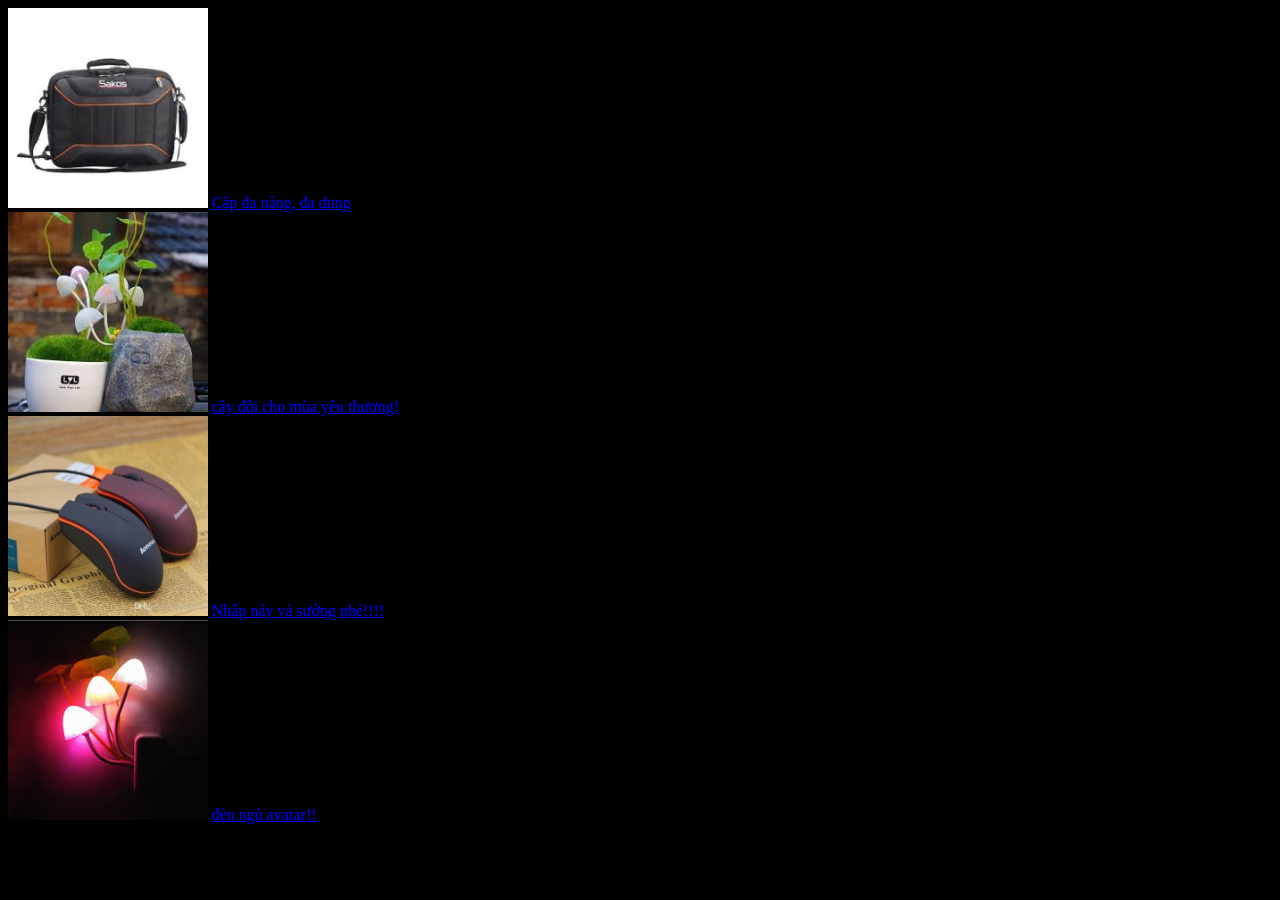
==== web/index.html @ 3b640fe1 "bài tập image&link" ====
<html>
	<head>
		<title>image-link</title>
		<meta charset="utf-8"/>
		<link rel="stylesheet" type="text/css" href="css/style.css">
		<style>
		  body{ background-color: black;
		  }
		  
		</style>	  
	<body>
		<a href="ctietsp/cap.html"><img src="img/cap.jpg"  /></a>
		<a href="ctietsp/cap.html">Cặp đa năng, đa dụng</a></br>
		<a href="ctietsp/cay.html"><img src="img/cay.jpg"  /></a>
		<a href="ctietsp/cay.html">cây đôi cho mùa yêu thương!</a></br>
		<a href="ctietsp/chuot.html"><img src="img/chuot.jpg"  /></a>
		<a href="ctietsp/chuot.html">Nhấp nảy và sướng nhé!!!!</a></br>
		<a href="ctietsp/den.html"><img src="img/denf.jpg"  /></a>
		<a href="ctietsp/den.html">đèn ngủ avatar!!</a></br>
		
		
		
		
		
		
		
	</body>
</html>
---- web/css/style.css ----
img{
	max-width: 200px
}
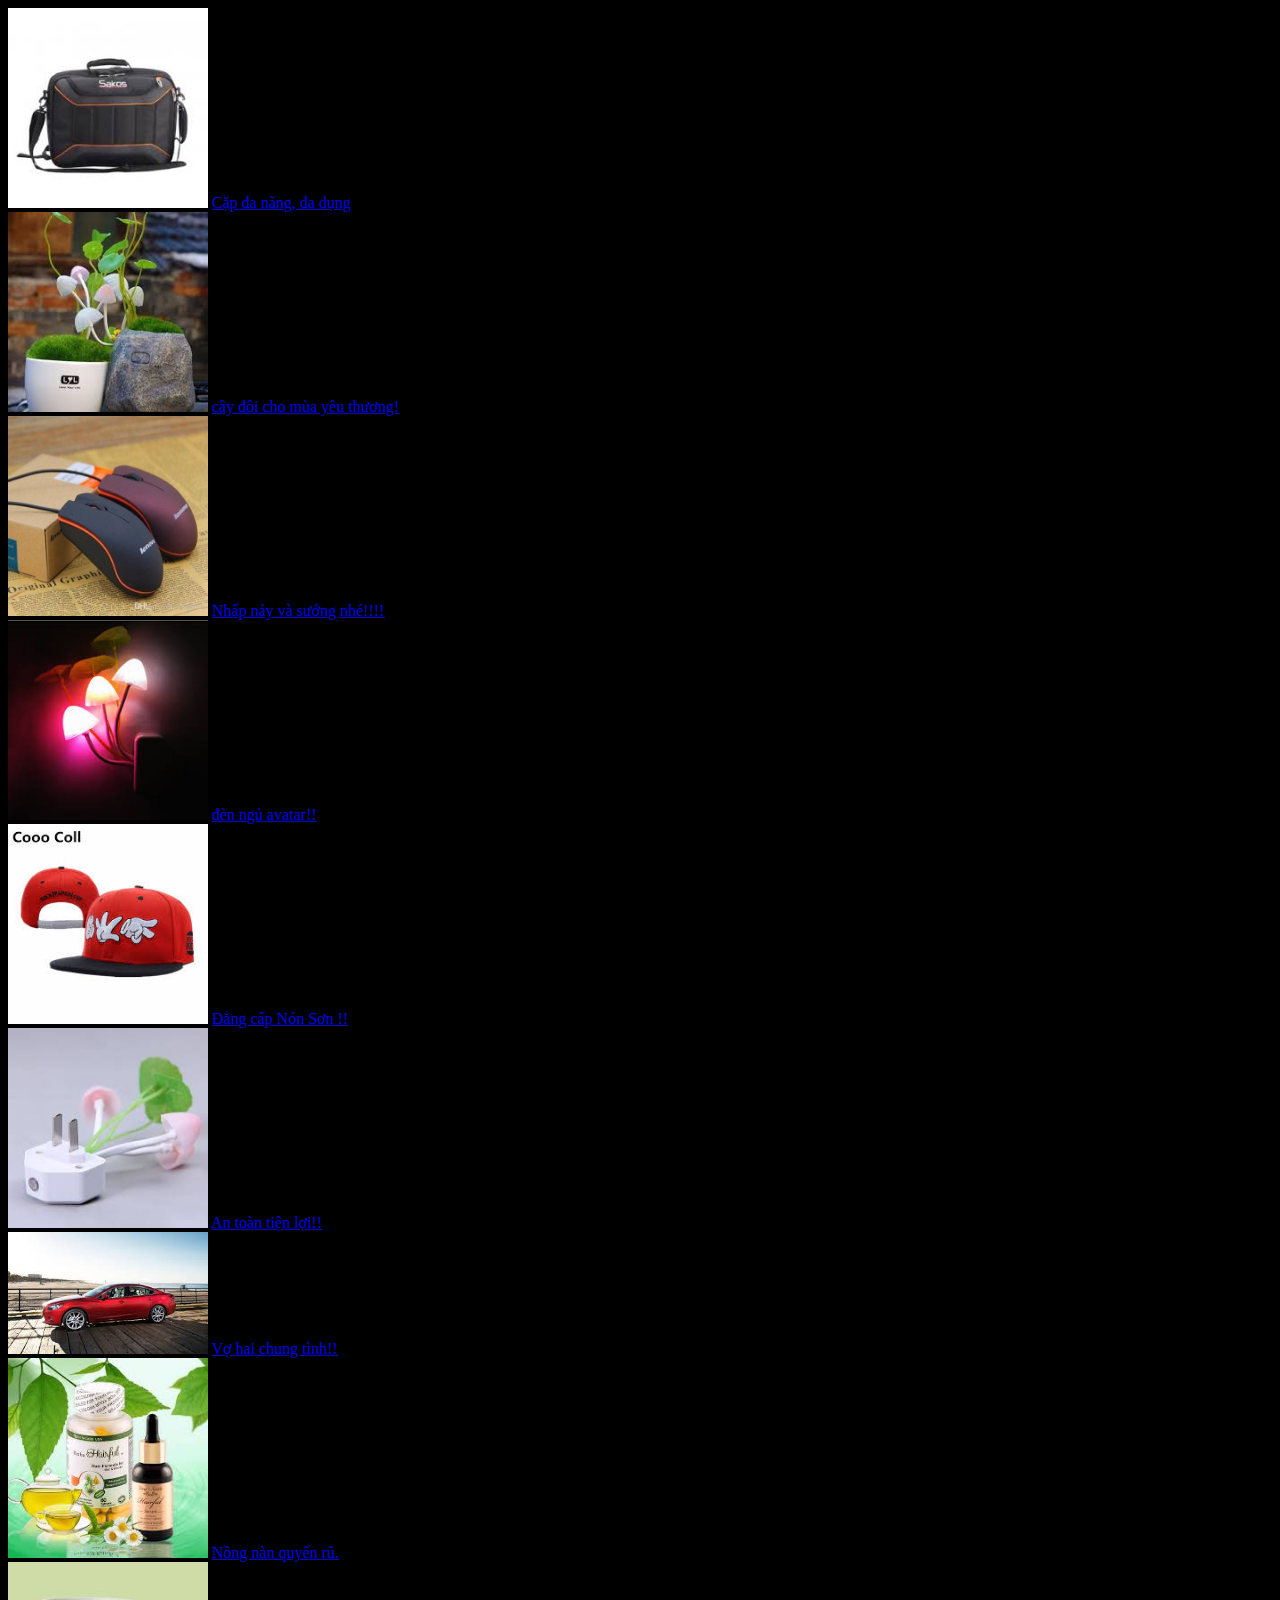
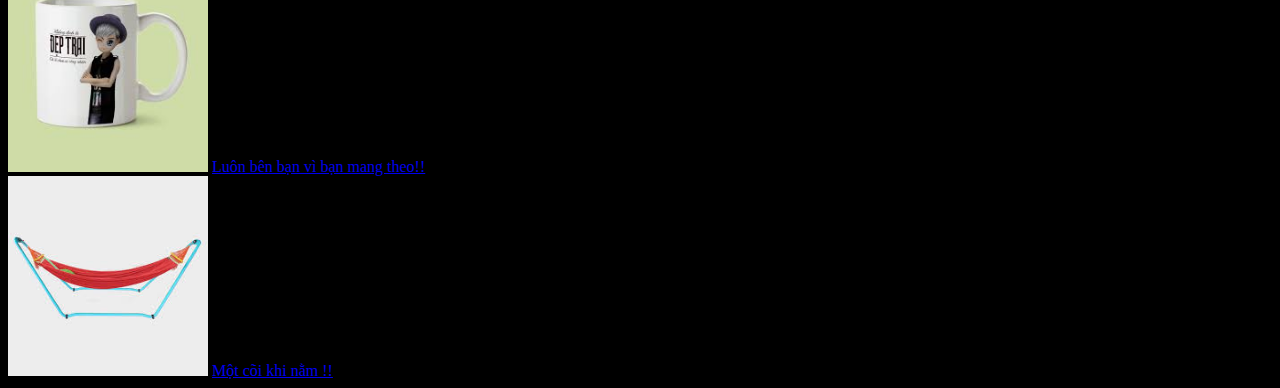
==== commit 16100f15: "update new" ====
--- a/web/index.html
+++ b/web/index.html
@@ -9,14 +9,30 @@
 		  
 		</style>	  
 	<body>
-		<a href="ctietsp/cap.html"><img src="img/cap.jpg"  /></a>
+		<a href="ctietsp/cap.html"><img id="cap"src="img/cap.jpg"  /></a>
 		<a href="ctietsp/cap.html">Cặp đa năng, đa dụng</a></br>
-		<a href="ctietsp/cay.html"><img src="img/cay.jpg"  /></a>
+		<a href="ctietsp/cay.html"><img id="cay"src="img/cay.jpg"  /></a>
 		<a href="ctietsp/cay.html">cây đôi cho mùa yêu thương!</a></br>
-		<a href="ctietsp/chuot.html"><img src="img/chuot.jpg"  /></a>
+		<a href="ctietsp/chuot.html"><img id="chuot"src="img/chuot.jpg"  /></a>
 		<a href="ctietsp/chuot.html">Nhấp nảy và sướng nhé!!!!</a></br>
-		<a href="ctietsp/den.html"><img src="img/denf.jpg"  /></a>
+		<a href="ctietsp/den.html"><img id="den" src="img/denf.jpg"  /></a>
 		<a href="ctietsp/den.html">đèn ngủ avatar!!</a></br>
+		<a href="ctietsp/mu.html"><img id="mu" src="img/mux.jpg"  /></a>
+		<a href="ctietsp/mu.html">Đẳng cấp Nón Sơn !!</a></br>
+		<a href="ctietsp/ocam.html"><img id="ocam" src="img/ocam.jpg"  /></a>
+		<a href="ctietsp/ocam.html">An toàn tiện lợi!!</a></br>
+		<a href="ctietsp/oto.html"><img id="oto" src="img/oto.jpg"  /></a>
+		<a href="ctietsp/oto.html">Vợ hai chung tình!!</a></br>
+		
+		<a href="ctietsp/che.html"><img id="che" src="img/che.jpg"  /></a>
+		<a href="ctietsp/che.html">Nồng nàn quyến rũ.</a></br>
+		<a href="ctietsp/coc.html"><img id="coc" src="img/coc.jpg"  /></a>
+		<a href="ctietsp/coc.html">Luôn bên bạn vì bạn mang theo!!</a></br>
+		<a href="ctietsp/vong.html"><img id="vong" src="img/vong.jpg"  /></a>
+		<a href="ctietsp/vong.html">Một cõi khi nằm !!</a></br>
+		
+		
+		
 		
 		
 		
